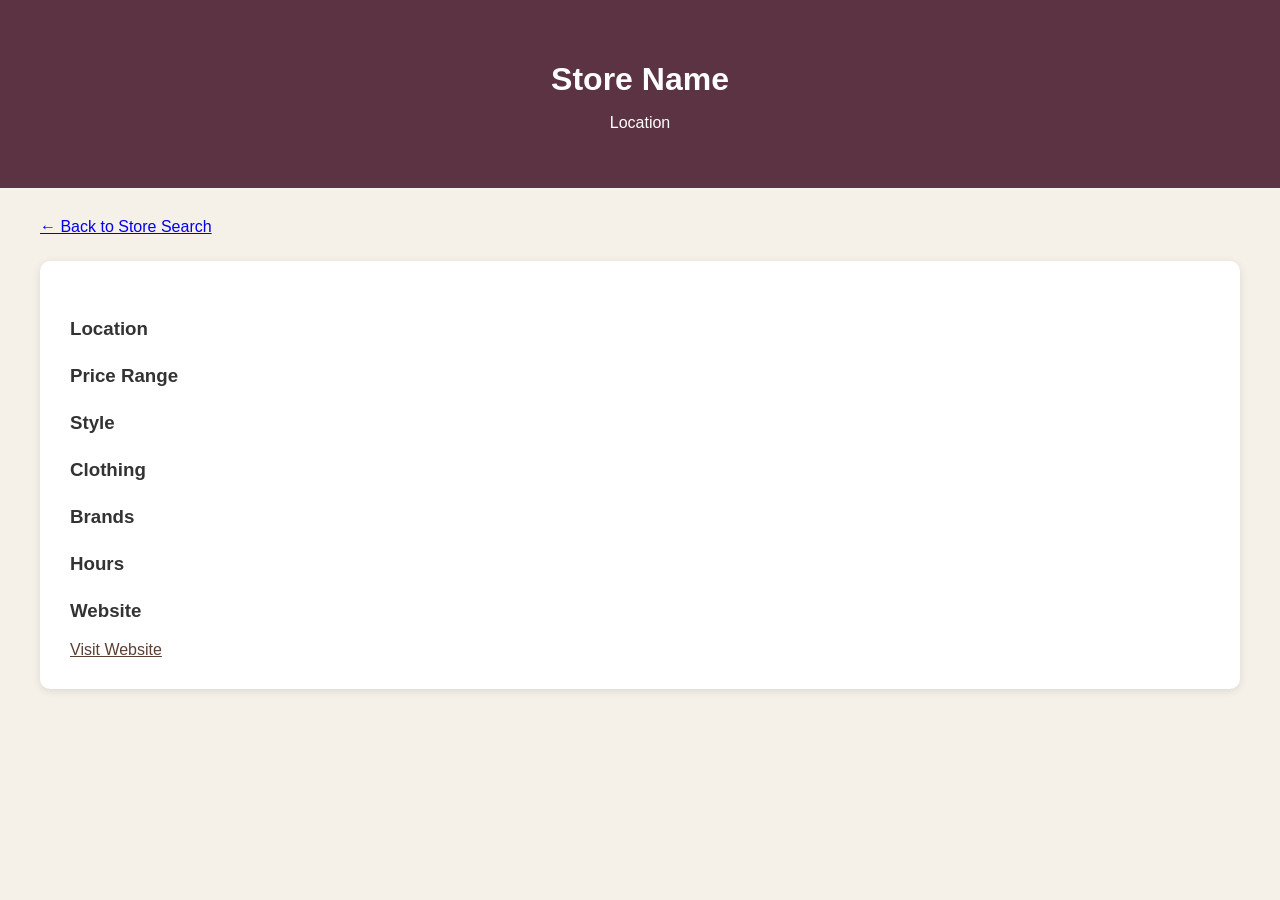
==== store.html @ dc8f057b "Add files via upload" ====
<!DOCTYPE html>
<html lang="en">

<head>
    <meta charset="UTF-8">

    <meta name="viewport" content="width=device-width, initial-scale=1.0">

    <title>Store Information</title>

    <link rel="stylesheet" href="style.css">
</head>


<body>

    <header>
        <h1 id="storeName">Store Name</h1>
        <p id="storeLocation">Location</p>
    </header>


    <main>

        <a href="index.html">
            ← Back to Store Search
        </a>


        <section class="store-details">

            <h2 id="storeNameDetails"></h2>

            <p id="storeDescription"></p>


            <h3>Location</h3>

            <p id="storeAddress"></p>


            <h3>Price Range</h3>

            <p id="storeBudget"></p>


            <h3>Style</h3>

            <div id="storeStyles"></div>


            <h3>Clothing</h3>

            <div id="storeClothing"></div>


            <h3>Brands</h3>

            <div id="storeBrands"></div>


            <h3>Hours</h3>

            <p id="storeHours"></p>


            <h3>Website</h3>

            <a id="storeWebsite" href="#" target="_blank">
                Visit Website
            </a>

        </section>

    </main>


    <script src="script.js"></script>

</body>

</html>
---- style.css ----
/* General page styling */

body {
    font-family: Arial, sans-serif;
    margin: 0;
    background-color: #f5f1e8;
    color: #333;
}


/* Header */

header {
    background-color: #5c3342;
    color: white;
    padding: 40px;
    text-align: center;
}

header h1 {
    margin-bottom: 10px;
}


/* Main content */

main {
    max-width: 1200px;
    margin: auto;
    padding: 30px;
}


/* Search */

.search-section {
    display: flex;
    gap: 15px;
    margin-bottom: 25px;
}

#searchInput,
#locationInput {
    flex: 1;
    box-sizing: border-box;
    padding: 15px;
    font-size: 18px;
    border: 1px solid #ccc;
    border-radius: 8px;
}

#searchInput:focus,
#locationInput:focus {
    outline: none;
    border-color: #5c4033;
}



/* Filters */

.filters {
    display: flex;
    flex-wrap: wrap;
    gap: 15px;

    background-color: white;
    padding: 20px;

    border-radius: 10px;
    margin-bottom: 30px;
}

.filters div {
    display: flex;
    flex-direction: column;
    gap: 5px;
}

select {
    padding: 10px;

    border: 1px solid #ccc;
    border-radius: 5px;
}


/* Buttons */

button {
    padding: 10px 18px;

    border: none;
    border-radius: 5px;

    background-color: #5c3342;
    color: white;

    cursor: pointer;
}

button:hover {
    background-color: #41242e;
}


/* Store grid */

.store-grid {
    display: grid;

    grid-template-columns:
        repeat(auto-fit, minmax(280px, 1fr));

    gap: 20px;
}


/* Store cards */

.store-card {
    background-color: white;

    border-radius: 10px;

    padding: 20px;

    box-shadow:
        0 2px 8px rgba(0, 0, 0, 0.1);

    cursor: pointer;
    transition: transform 0.2s;
}

.store-card:hover {
    transform: translateY(-5px);
}


.store-card h3 {
    margin-top: 0;
}

.store-card p {
    line-height: 1.5;
}


/* Tags */

.tag {
    display: inline-block;

    background-color: #eee2d0;

    padding: 5px 8px;

    margin: 3px;

    border-radius: 5px;

    font-size: 13px;
}


/* No results */

.no-results {
    text-align: center;
    padding: 40px;
}

/* store details page */
.store-details {
    background-color: white;

    padding: 30px;

    margin-top: 25px;

    border-radius: 10px;

    box-shadow:
        0 2px 8px rgba(0, 0, 0, 0.1);
}

.store-details h2 {
    font-size: 32px;
    margin-top: 0;
}

.store-details h3 {
    margin-top: 25px;
}

.store-details p {
    line-height: 1.6;
}

.store-details a {
    color: #5c4033;
}
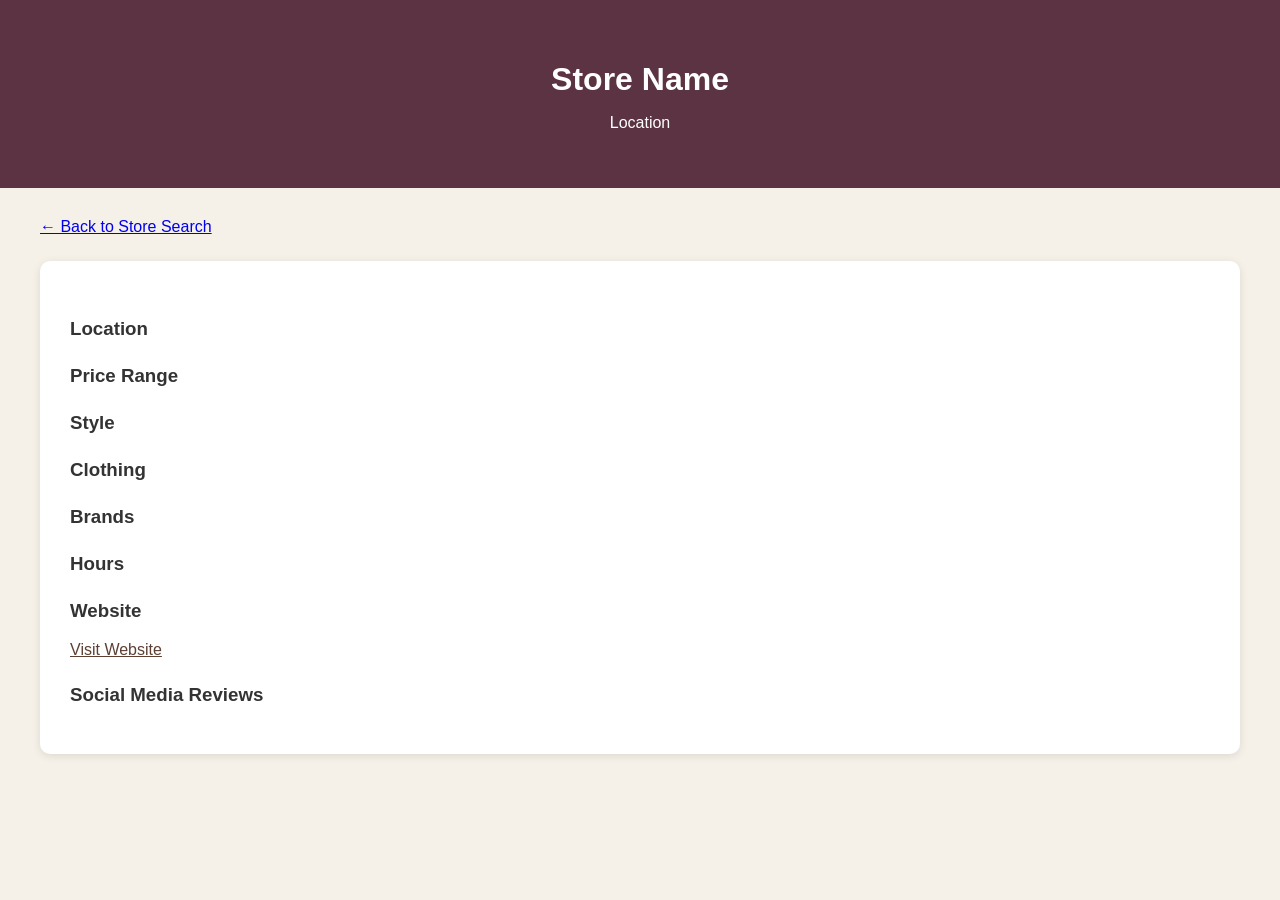
==== commit e1eb7d86: "add reviews to store.html" ====
--- a/store.html
+++ b/store.html
@@ -70,6 +70,12 @@
                 Visit Website
             </a>
 
+            <h3>Social Media Reviews</h3> 
+            
+            <div id="socialReviews" class="reviews-grid"> 
+                <!-- Reviews will be added by JavaScript --> 
+            </div>
+
         </section>
 
     </main>
@@ -79,4 +85,4 @@
 
 </body>
 
-</html>+</html>
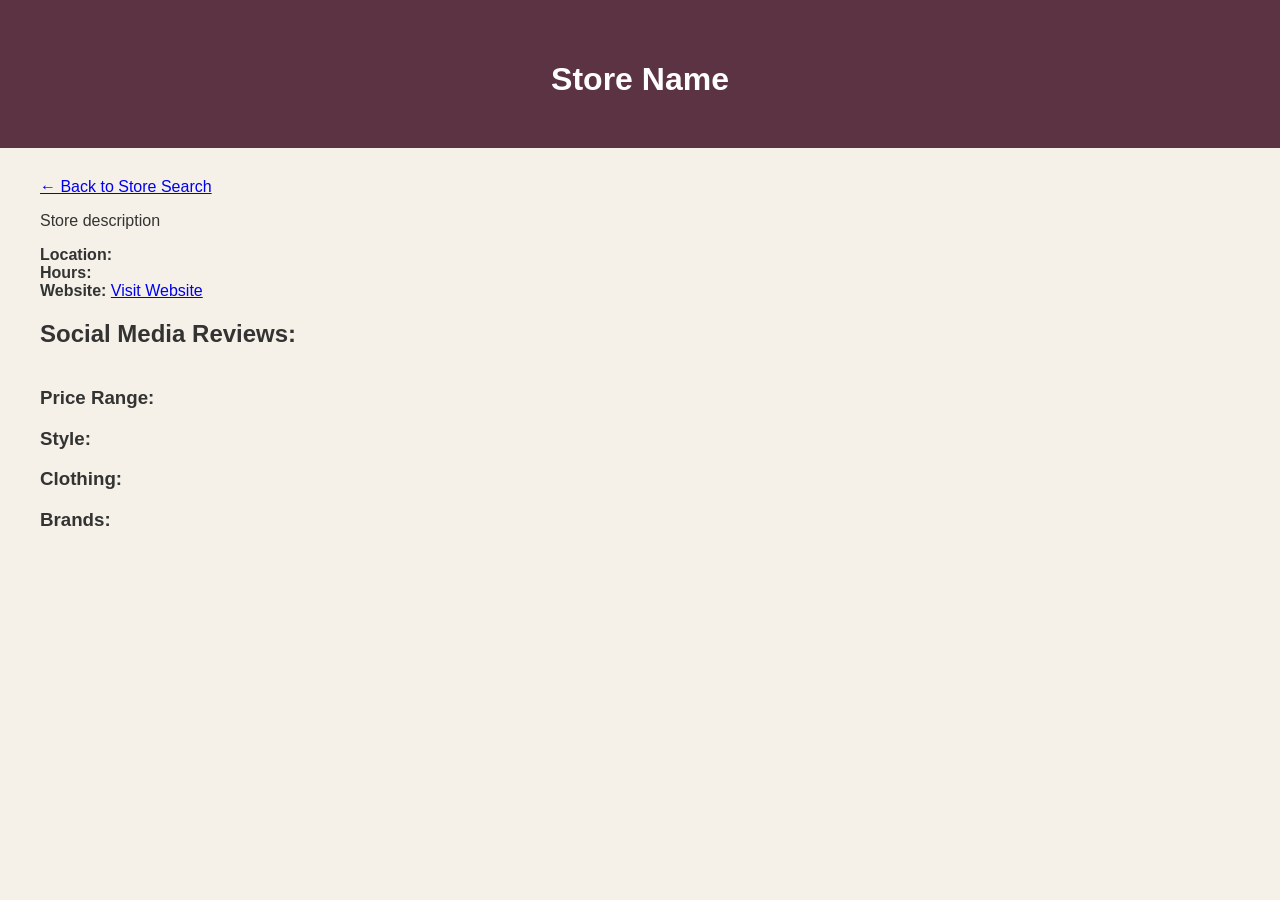
==== commit 3d892ffd: "Update store.html" ====
--- a/store.html
+++ b/store.html
@@ -1,88 +1,92 @@
 <!DOCTYPE html>
 <html lang="en">
-
 <head>
     <meta charset="UTF-8">
-
     <meta name="viewport" content="width=device-width, initial-scale=1.0">
-
     <title>Store Information</title>
-
     <link rel="stylesheet" href="style.css">
 </head>
-
 
 <body>
 
     <header>
         <h1 id="storeName">Store Name</h1>
-        <p id="storeLocation">Location</p>
     </header>
-
 
     <main>
 
-        <a href="index.html">
-            ← Back to Store Search
-        </a>
+        <a href="index.html" class="back-link">← Back to Store Search</a>
+
+        <div class="store-layout">
+
+            <!-- LEFT COLUMN -->
+            <section class="store-main-info">
+
+                <p id="storeDescription" class="store-description">
+                    Store description
+                </p>
+
+                <div class="info-section">
+                    <strong>Location:</strong>
+                    <span id="storeAddress"></span>
+                </div>
+
+                <div class="info-section">
+                    <strong>Hours:</strong>
+                    <span id="storeHours"></span>
+                </div>
+
+                <div class="info-section">
+                    <strong>Website:</strong>
+                    <a id="storeWebsite" href="#" target="_blank">
+                        Visit Website
+                    </a>
+                </div>
+
+                <!-- SOCIAL MEDIA REVIEWS -->
+                <section class="reviews-section">
+
+                    <h2>Social Media Reviews:</h2>
+
+                    <div id="socialReviews" class="reviews-grid">
+                        <!-- Review cards added by JavaScript -->
+                    </div>
+
+                </section>
+
+            </section>
 
 
-        <section class="store-details">
+            <!-- RIGHT COLUMN -->
+            <aside class="store-sidebar">
 
-            <h2 id="storeNameDetails"></h2>
+                <div class="sidebar-section">
+                    <h3>Price Range:</h3>
+                    <p id="storeBudget" class="price-range"></p>
+                </div>
 
-            <p id="storeDescription"></p>
+                <div class="sidebar-section">
+                    <h3>Style:</h3>
+                    <div id="storeStyles" class="tag-container"></div>
+                </div>
 
+                <div class="sidebar-section">
+                    <h3>Clothing:</h3>
+                    <div id="storeClothing" class="tag-container"></div>
+                </div>
 
-            <h3>Location</h3>
+                <div class="sidebar-section">
+                    <h3>Brands:</h3>
+                    <div id="storeBrands" class="tag-container"></div>
+                </div>
 
-            <p id="storeAddress"></p>
+            </aside>
 
-
-            <h3>Price Range</h3>
-
-            <p id="storeBudget"></p>
-
-
-            <h3>Style</h3>
-
-            <div id="storeStyles"></div>
-
-
-            <h3>Clothing</h3>
-
-            <div id="storeClothing"></div>
-
-
-            <h3>Brands</h3>
-
-            <div id="storeBrands"></div>
-
-
-            <h3>Hours</h3>
-
-            <p id="storeHours"></p>
-
-
-            <h3>Website</h3>
-
-            <a id="storeWebsite" href="#" target="_blank">
-                Visit Website
-            </a>
-
-            <h3>Social Media Reviews</h3> 
-            
-            <div id="socialReviews" class="reviews-grid"> 
-                <!-- Reviews will be added by JavaScript --> 
-            </div>
-
-        </section>
+        </div>
 
     </main>
-
 
     <script src="script.js"></script>
 
 </body>
-
 </html>
--- a/style.css
+++ b/style.css
@@ -199,4 +199,50 @@
 
 .store-details a {
     color: #5c4033;
-}+}
+
+```css
+/* Social Media Reviews */
+
+.reviews-section {
+    margin-top: 40px;
+}
+
+.reviews-grid {
+    display: grid;
+
+    grid-template-columns:
+        repeat(auto-fit, minmax(280px, 1fr));
+
+    gap: 20px;
+}
+
+
+/* Review cards */
+
+.reviews-grid .store-card {
+    margin: 0;
+}
+
+.reviews-grid h4 {
+    font-size: 20px;
+    margin-top: 0;
+    margin-bottom: 10px;
+}
+
+.reviews-grid a {
+    display: inline-block;
+
+    margin-top: 10px;
+
+    color: #5c4033;
+
+    font-weight: bold;
+
+    text-decoration: none;
+}
+
+.reviews-grid a:hover {
+    text-decoration: underline;
+}
+```
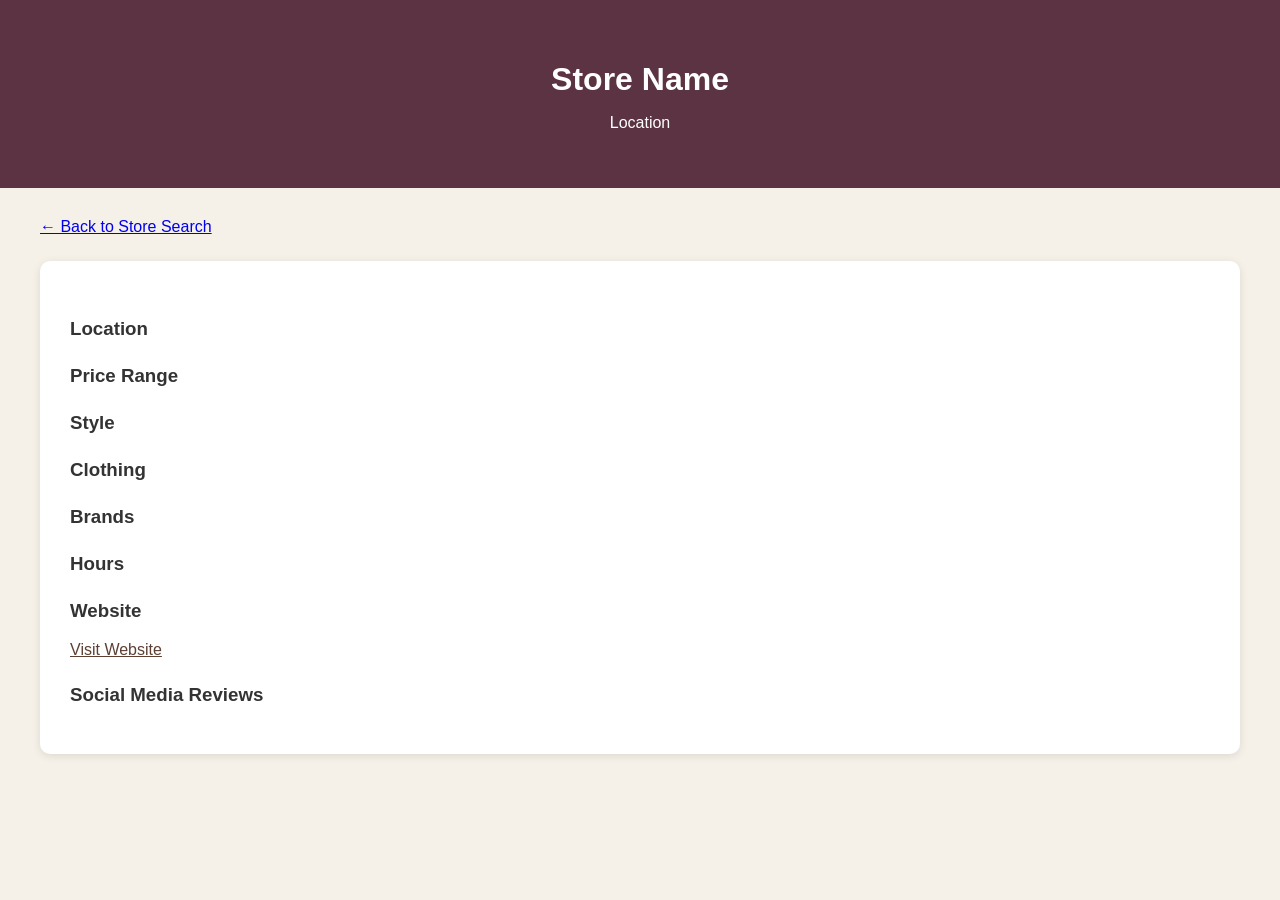
==== commit ab33fdfd: "undo update store.html" ====
--- a/store.html
+++ b/store.html
@@ -1,92 +1,88 @@
 <!DOCTYPE html>
 <html lang="en">
+
 <head>
     <meta charset="UTF-8">
+
     <meta name="viewport" content="width=device-width, initial-scale=1.0">
+
     <title>Store Information</title>
+
     <link rel="stylesheet" href="style.css">
 </head>
+
 
 <body>
 
     <header>
         <h1 id="storeName">Store Name</h1>
+        <p id="storeLocation">Location</p>
     </header>
+
 
     <main>
 
-        <a href="index.html" class="back-link">← Back to Store Search</a>
-
-        <div class="store-layout">
-
-            <!-- LEFT COLUMN -->
-            <section class="store-main-info">
-
-                <p id="storeDescription" class="store-description">
-                    Store description
-                </p>
-
-                <div class="info-section">
-                    <strong>Location:</strong>
-                    <span id="storeAddress"></span>
-                </div>
-
-                <div class="info-section">
-                    <strong>Hours:</strong>
-                    <span id="storeHours"></span>
-                </div>
-
-                <div class="info-section">
-                    <strong>Website:</strong>
-                    <a id="storeWebsite" href="#" target="_blank">
-                        Visit Website
-                    </a>
-                </div>
-
-                <!-- SOCIAL MEDIA REVIEWS -->
-                <section class="reviews-section">
-
-                    <h2>Social Media Reviews:</h2>
-
-                    <div id="socialReviews" class="reviews-grid">
-                        <!-- Review cards added by JavaScript -->
-                    </div>
-
-                </section>
-
-            </section>
+        <a href="index.html">
+            ← Back to Store Search
+        </a>
 
 
-            <!-- RIGHT COLUMN -->
-            <aside class="store-sidebar">
+        <section class="store-details">
 
-                <div class="sidebar-section">
-                    <h3>Price Range:</h3>
-                    <p id="storeBudget" class="price-range"></p>
-                </div>
+            <h2 id="storeNameDetails"></h2>
 
-                <div class="sidebar-section">
-                    <h3>Style:</h3>
-                    <div id="storeStyles" class="tag-container"></div>
-                </div>
+            <p id="storeDescription"></p>
 
-                <div class="sidebar-section">
-                    <h3>Clothing:</h3>
-                    <div id="storeClothing" class="tag-container"></div>
-                </div>
 
-                <div class="sidebar-section">
-                    <h3>Brands:</h3>
-                    <div id="storeBrands" class="tag-container"></div>
-                </div>
+            <h3>Location</h3>
 
-            </aside>
+            <p id="storeAddress"></p>
 
-        </div>
+
+            <h3>Price Range</h3>
+
+            <p id="storeBudget"></p>
+
+
+            <h3>Style</h3>
+
+            <div id="storeStyles"></div>
+
+
+            <h3>Clothing</h3>
+
+            <div id="storeClothing"></div>
+
+
+            <h3>Brands</h3>
+
+            <div id="storeBrands"></div>
+
+
+            <h3>Hours</h3>
+
+            <p id="storeHours"></p>
+
+
+            <h3>Website</h3>
+
+            <a id="storeWebsite" href="#" target="_blank">
+                Visit Website
+            </a>
+
+            <h3>Social Media Reviews</h3> 
+            
+            <div id="socialReviews" class="reviews-grid"> 
+                <!-- Reviews will be added by JavaScript --> 
+            </div>
+
+        </section>
 
     </main>
+
 
     <script src="script.js"></script>
 
 </body>
+
 </html>
--- a/style.css
+++ b/style.css
@@ -246,3 +246,168 @@
     text-decoration: underline;
 }
 ```
+/* =========================
+   STORE DETAIL PAGE
+   ========================= */
+
+.back-link {
+    display: inline-block;
+    margin-bottom: 25px;
+    color: #5c4033;
+    text-decoration: none;
+    font-weight: bold;
+}
+
+.back-link:hover {
+    text-decoration: underline;
+}
+
+/* Two-column layout */
+
+.store-layout {
+    display: grid;
+    grid-template-columns: minmax(0, 1.5fr) minmax(280px, 0.8fr);
+    gap: 60px;
+    align-items: start;
+}
+
+/* LEFT SIDE */
+
+.store-main-info {
+    min-width: 0;
+}
+
+.store-description {
+    font-size: 20px;
+    line-height: 1.6;
+    margin-top: 0;
+    margin-bottom: 25px;
+}
+
+.info-section {
+    margin-bottom: 20px;
+    font-size: 18px;
+    line-height: 1.5;
+}
+
+.info-section strong {
+    margin-right: 10px;
+}
+
+.info-section a {
+    color: #5c4033;
+}
+
+/* RIGHT SIDE */
+
+.store-sidebar {
+    padding-top: 5px;
+}
+
+.sidebar-section {
+    margin-bottom: 30px;
+}
+
+.sidebar-section h3 {
+    font-size: 22px;
+    margin: 0 0 12px 0;
+}
+
+.price-range {
+    font-size: 24px;
+    margin: 0;
+    font-weight: bold;
+}
+
+/* TAGS */
+
+.tag-container {
+    display: flex;
+    flex-wrap: wrap;
+    gap: 10px;
+}
+
+.tag {
+    display: inline-block;
+    background-color: #eee2d0;
+    padding: 8px 14px;
+    border-radius: 20px;
+    font-size: 14px;
+    white-space: nowrap;
+}
+
+
+/* =========================
+   SOCIAL MEDIA REVIEWS
+   ========================= */
+
+.reviews-section {
+    margin-top: 35px;
+}
+
+.reviews-section h2 {
+    font-size: 24px;
+    margin-bottom: 15px;
+}
+
+.reviews-grid {
+    display: flex;
+    flex-direction: column;
+    gap: 20px;
+}
+
+/* Individual review cards */
+
+.reviews-grid .store-card {
+    width: 100%;
+    box-sizing: border-box;
+    margin: 0;
+    cursor: default;
+}
+
+.reviews-grid .store-card h4 {
+    font-size: 20px;
+    margin-top: 0;
+    margin-bottom: 10px;
+}
+
+.reviews-grid .store-card p {
+    line-height: 1.6;
+}
+
+.reviews-grid .store-card a {
+    display: inline-block;
+    margin-top: 8px;
+    color: #5c4033;
+    font-weight: bold;
+    text-decoration: none;
+}
+
+.reviews-grid .store-card a:hover {
+    text-decoration: underline;
+}
+
+
+/* =========================
+   MOBILE
+   ========================= */
+
+@media (max-width: 750px) {
+
+    .store-layout {
+        grid-template-columns: 1fr;
+        gap: 30px;
+    }
+
+    .store-sidebar {
+        order: -1;
+    }
+
+    .store-description {
+        font-size: 18px;
+    }
+
+    .info-section {
+        font-size: 16px;
+    }
+}
